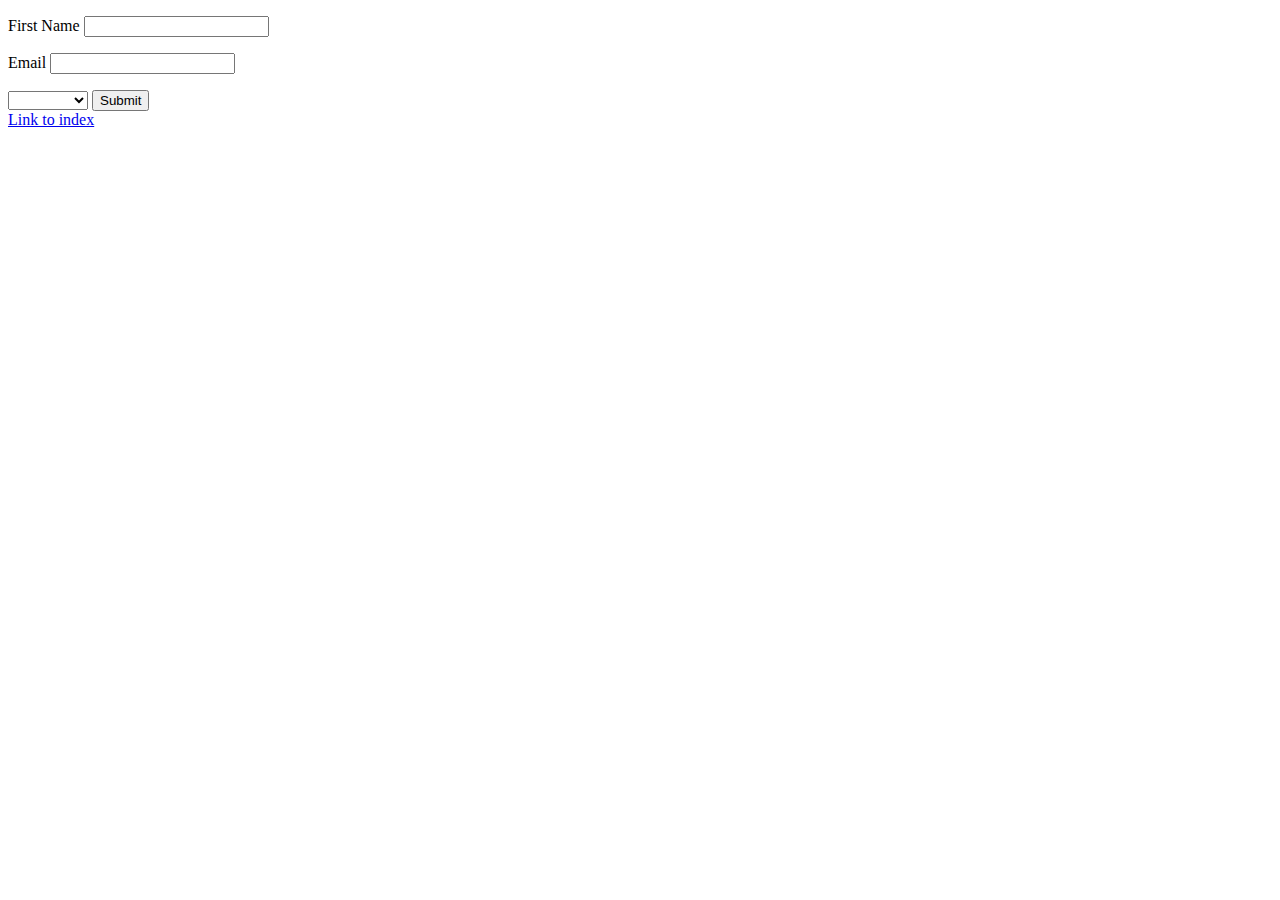
==== index2.html @ 78f02f53 "All Updated File" ====
<!DOCTYPE html>
<html lang="en">
<head>
    <meta charset="UTF-8">
    <meta name="viewport" content="width=device-width, initial-scale=1.0">
    <meta http-equiv="X-UA-Compatible" content="ie=edge">
    <link rel="stylesheet" href="css-file2.css">
    <title>Page Two</title>
</head>
<body>

<div id="form">
    <form method="POST" action="">
        <p id="name">
            First Name
            <input type="text" name="firstname">
        </p>
        <p id="email">
            Email
            <input type="text" name="email">
        </p>

        <select name="options">
                <option value=""></option>
                <option value="html">HTML</option>
                <option value="plain">Plain Text</option>
                <option value="xml">XML</option>
        </select>
        <input type="submit" value="Submit">
    </form>
</div>

<div id="hyperlink">
    <a href="index.html">Link to index</a>
</div>

</body>
</html>
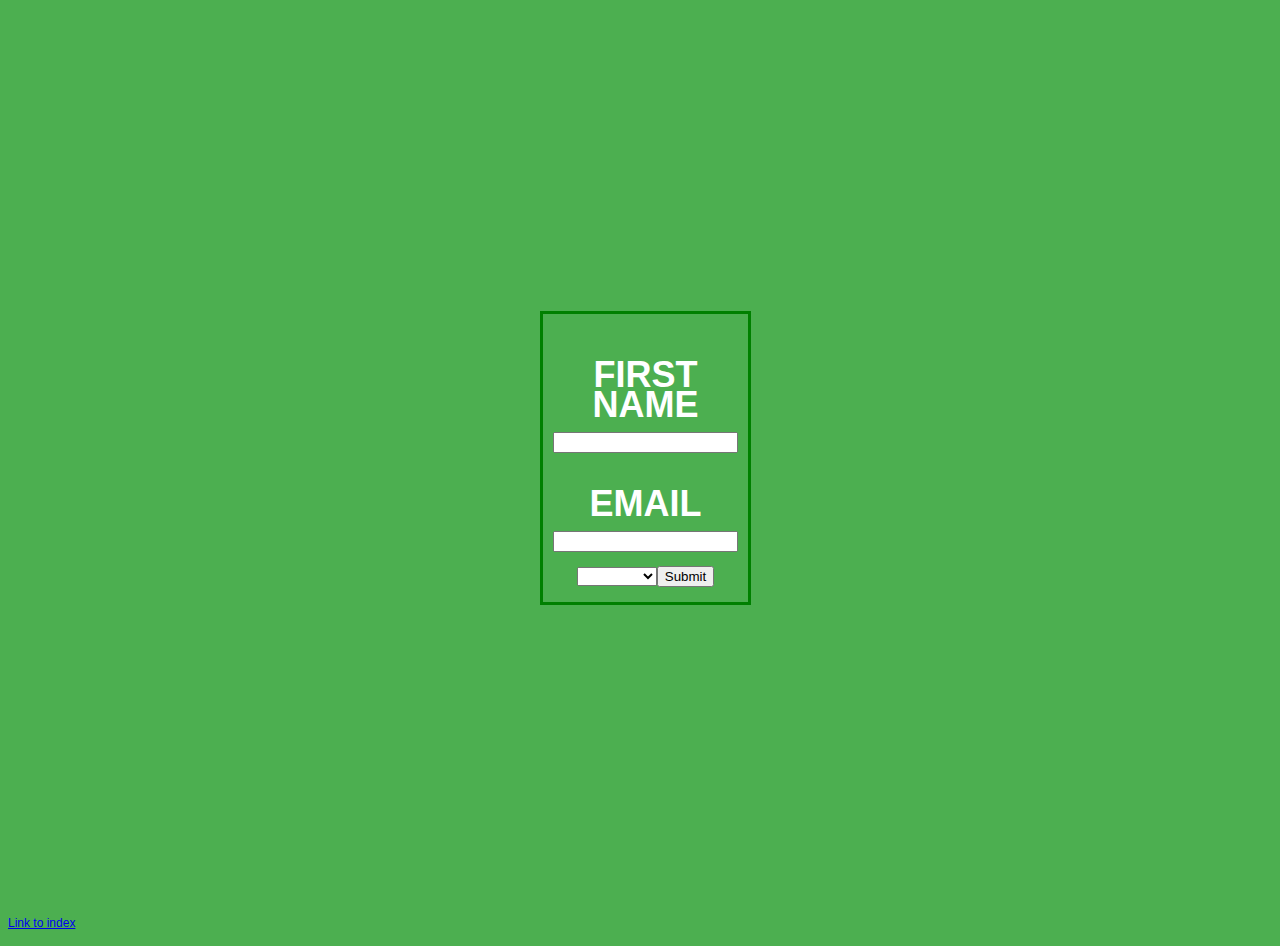
==== commit 64be119c: "Everything Required" ====
--- a/index2.html
+++ b/index2.html
@@ -8,28 +8,29 @@
     <title>Page Two</title>
 </head>
 <body>
+<div class="center-screen" >
+    <div id="form" class="custom-select" style="width:200px;">
+        <form method="POST" action="TestServlet">
+            <p class="names">
+                First Name
+                <input type="text" name="firstname">
+            </p>
+            <p class="names">
+                Email
+                <input type="text" name="email">
 
-<div id="form">
-    <form method="POST" action="">
-        <p id="name">
-            First Name
-            <input type="text" name="firstname">
-        </p>
-        <p id="email">
-            Email
-            <input type="text" name="email">
-        </p>
+            </p>
 
-        <select name="options">
-                <option value=""></option>
-                <option value="html">HTML</option>
-                <option value="plain">Plain Text</option>
-                <option value="xml">XML</option>
-        </select>
-        <input type="submit" value="Submit">
-    </form>
+                <select name="format">
+                        <option value=""></option>
+                        <option value="html">HTML</option>
+                        <option value="plain">Plain Text</option>
+                        <option value="xml">XML</option>
+                </select>
+                <input type="submit" value="Submit">
+        </form>
+    </div>
 </div>
-
 <div id="hyperlink">
     <a href="index.html">Link to index</a>
 </div>
--- a/css-file2.css
+++ b/css-file2.css
@@ -0,0 +1,40 @@
+body {
+  font-family: "Roboto", Helvetica, Arial, sans-serif;
+  font-weight: 100;
+  font-size: 12px;
+  line-height: 30px;
+  color: #777;
+  background: #4CAF50;
+}
+
+.container{
+    text-align: center;
+}
+.names {
+  text-align: center;
+  font-size: 3em;
+  margin-bottom: 10px;
+  text-transform: uppercase;
+  font-weight: bold;
+  color: white;
+  text-shadow: 0 1px 2px rgba(black,.15);
+}
+
+form {
+  display: table;
+  text-align: center;
+  margin: auto;
+  width: 50%;
+  border: 3px solid green;
+  padding: 10px;
+    
+}
+
+.center-screen {
+  display: flex;
+  flex-direction: column;
+  justify-content: center;
+  align-items: center;
+  text-align: center;
+  min-height: 100vh;
+}